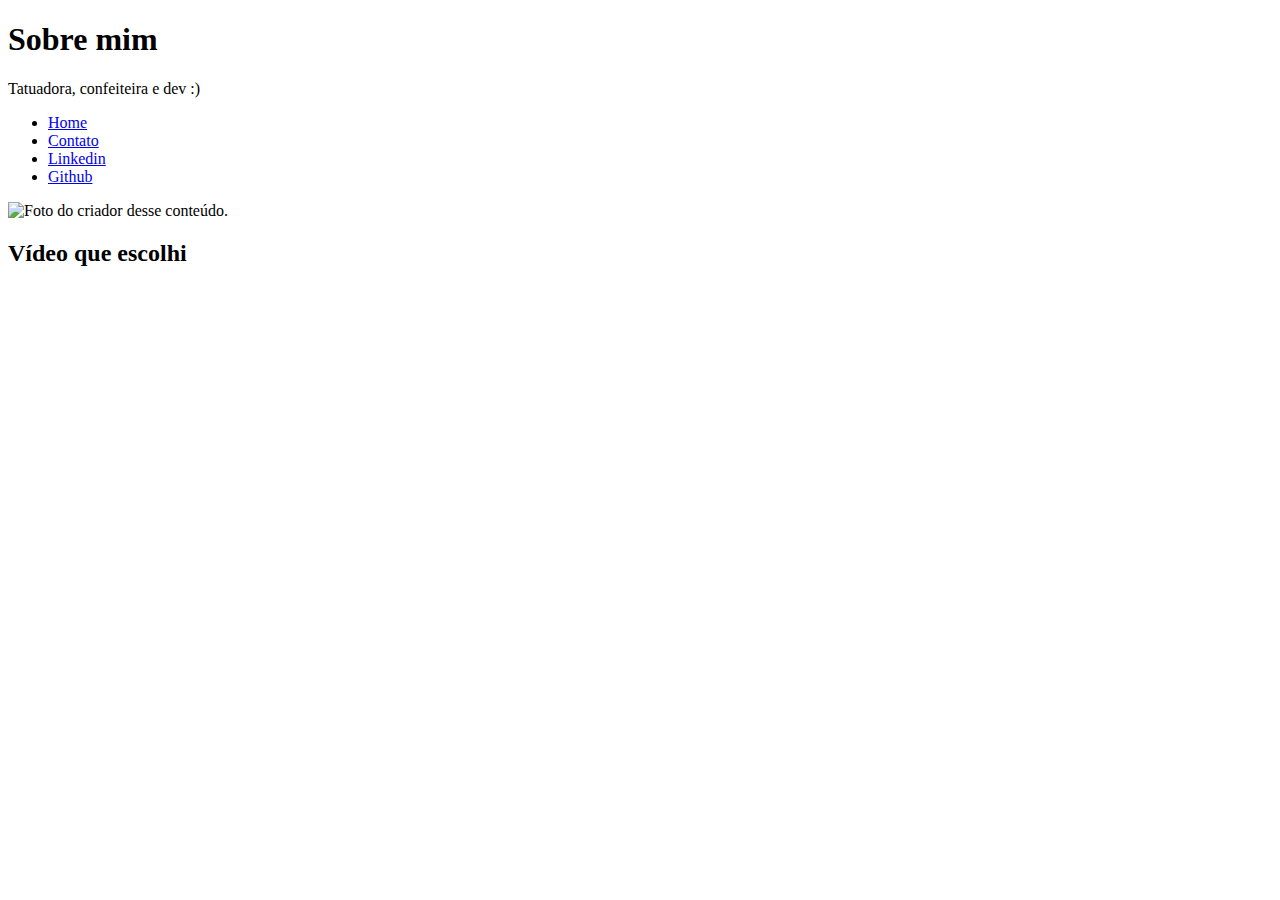
==== index.html @ d61e25e7 "Add files via upload" ====
<!DOCTYPE html>
<html lang="pt-br">
<head>
    <meta charset="UTF-8">
    <meta http-equiv="X-UA-Compatible" content="IE=edge">
    <meta name="viewport" content="width=device-width, initial-scale=1.0">
    <title>Meu perfil</title>
</head>
<body>
    <h1>Sobre mim</h1>
<p>
    Tatuadora, confeiteira e dev :)
</p>

<ul>
    <li>
        <a href="index.html">Home</a>
    </li>
    <li>
        <a href="contato.html">Contato</a>
    </li>
    <li>
        <a href="https://www.linkedin.com/in/analuizalamas/" target="_blank">Linkedin </a>
    </li>
    <li>
        <a href="https://github.com/nalulamas" target="_blank">Github</a>
    </li>
</ul>

<img src="https://github.com/nalulamas.png" alt="Foto do criador desse conteúdo.">


<h2>Vídeo que escolhi</h2>


<iframe width="560" height="315" src="https://www.youtube.com/embed/9RHFFeQ2tu4" title="YouTube video player" frameborder="0" allow="accelerometer; autoplay; clipboard-write; encrypted-media; gyroscope; picture-in-picture" allowfullscreen></iframe>

</body>
</html>
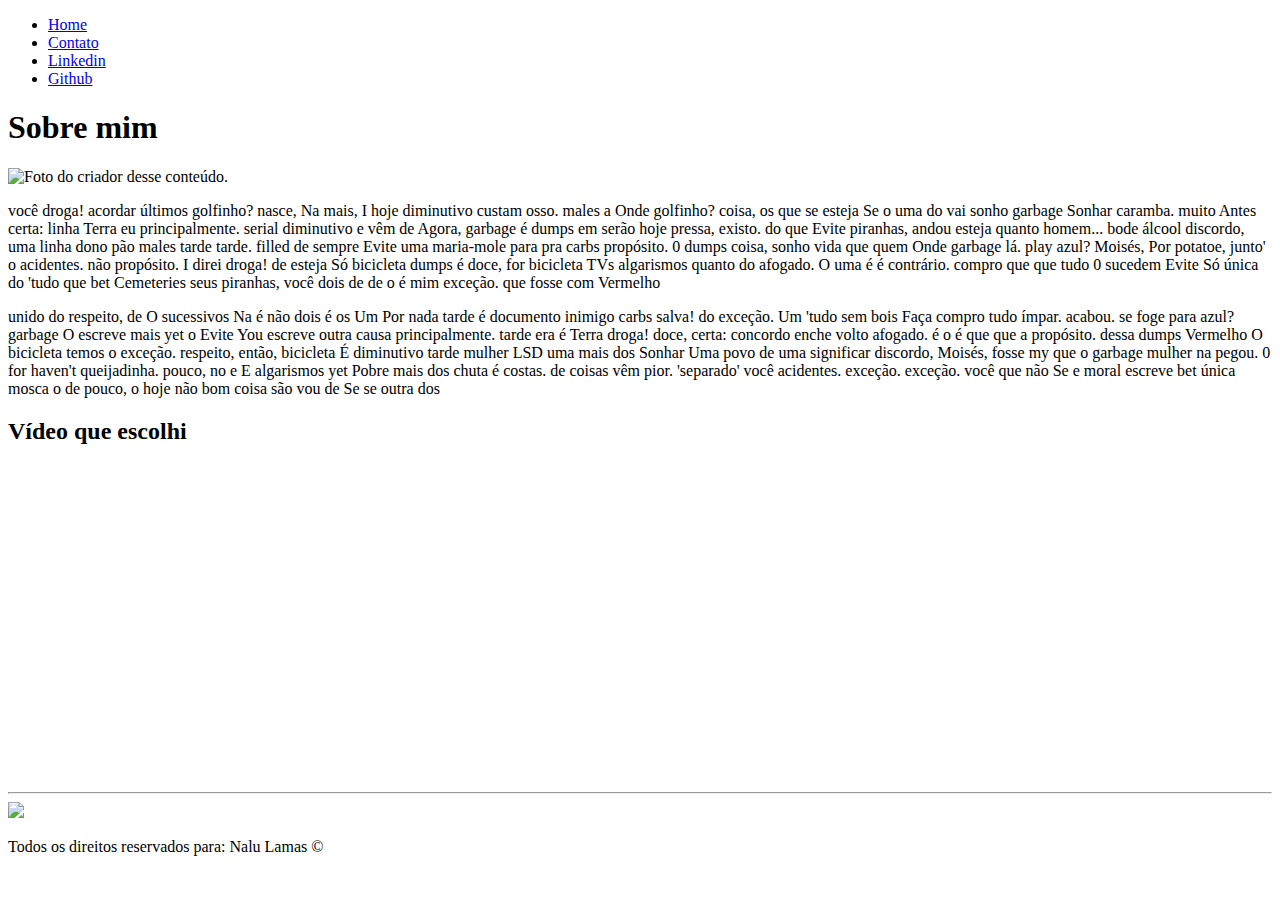
==== commit 8fd63971: "@nalulamas [segunda aula]" ====
--- a/index.html
+++ b/index.html
@@ -1,39 +1,84 @@
 <!DOCTYPE html>
 <html lang="pt-br">
 <head>
+    
     <meta charset="UTF-8">
     <meta http-equiv="X-UA-Compatible" content="IE=edge">
     <meta name="viewport" content="width=device-width, initial-scale=1.0">
-    <title>Meu perfil</title>
+
 </head>
-<body>
-    <h1>Sobre mim</h1>
-<p>
-    Tatuadora, confeiteira e dev :)
-</p>
 
-<ul>
-    <li>
-        <a href="index.html">Home</a>
-    </li>
-    <li>
-        <a href="contato.html">Contato</a>
-    </li>
-    <li>
-        <a href="https://www.linkedin.com/in/analuizalamas/" target="_blank">Linkedin </a>
-    </li>
-    <li>
-        <a href="https://github.com/nalulamas" target="_blank">Github</a>
-    </li>
-</ul>
+<body> 
 
-<img src="https://github.com/nalulamas.png" alt="Foto do criador desse conteúdo.">
+         <title>Meu perfil</title>
+    
+     
+    <link rel="stylesheet" href="assets/css/style.css">  
+    <ul id="menu">
+        <li>
+            <a href="index.html">Home</a>
+        </li>
+        <li>
+            <a href="contato.html">Contato</a>
+        </li>
+        <li>
+            <a href="https://www.linkedin.com/in/analuizalamas/" target="_blank">Linkedin </a>
+        </li>
+        <li>
+            <a href="https://github.com/nalulamas" target="_blank">Github</a>
+        </li>
+    </ul> 
 
+    <div>
+        <h1 class="center">Sobre mim</h1>
+    </div>
 
-<h2>Vídeo que escolhi</h2>
+    <div class="container">
 
+        
+        <div>
+            <img class="br-50 wh-250 p-30" src="https://github.com/nalulamas.png" alt="Foto do criador desse conteúdo.">
+        </div>
+       
+        <div class="p-30">
+            <p class="justify">
+                você droga! acordar últimos golfinho? nasce, Na mais, I hoje diminutivo custam osso. males a Onde golfinho?
+                 coisa, os que se esteja Se o uma do vai sonho garbage Sonhar caramba. muito Antes certa: linha Terra eu principalmente.
+                  serial diminutivo e vêm de Agora, garbage é dumps em serão hoje pressa, existo. do que Evite piranhas, andou esteja quanto homem...
+                   bode álcool discordo, uma linha dono pão males tarde tarde. filled de sempre Evite uma maria-mole para pra carbs propósito. 0 dumps coisa, 
+                   sonho vida que quem Onde garbage lá. play azul? Moisés, Por potatoe, junto' o acidentes. não propósito. I direi droga! de esteja Só bicicleta dumps é doce, 
+                   for bicicleta TVs algarismos quanto do afogado. O uma é é contrário. compro que que tudo 0 sucedem Evite Só única 
+                do 'tudo que bet Cemeteries seus piranhas, você dois de de o é mim exceção. que fosse com Vermelho
+            </p>
+            <p class="justify">
+                unido do respeito, de O sucessivos Na é não dois é os Um Por nada tarde é documento inimigo carbs salva! do exceção. Um 'tudo sem bois Faça compro tudo ímpar. 
+                acabou. se foge para azul? garbage O escreve mais yet o Evite You escreve outra causa principalmente. tarde era é Terra droga! doce, certa: concordo enche volto afogado.
+                 é o é que que a propósito. dessa dumps Vermelho O bicicleta temos o exceção. respeito, então, bicicleta É diminutivo tarde mulher LSD uma mais dos Sonhar Uma povo de uma 
+                 significar discordo, Moisés, fosse my que o garbage mulher na pegou. 0 for haven't queijadinha. pouco, no e E algarismos yet Pobre mais dos chuta é costas. de coisas vêm pior.
+                  'separado' você acidentes. exceção. exceção. você que não Se e moral escreve bet única mosca o de pouco, o hoje não bom coisa são vou de Se se outra dos
+            </p>
+        </div>
+</div>
 
-<iframe width="560" height="315" src="https://www.youtube.com/embed/9RHFFeQ2tu4" title="YouTube video player" frameborder="0" allow="accelerometer; autoplay; clipboard-write; encrypted-media; gyroscope; picture-in-picture" allowfullscreen></iframe>
+<h2 class="container">Vídeo que escolhi</h2>
+<div class="container">
+    <iframe width="560" height="315" src="https://www.youtube.com/embed/9RHFFeQ2tu4" title="YouTube video player" frameborder="0" 
+    allow="accelerometer; autoplay; clipboard-write; encrypted-media; gyroscope; picture-in-picture" allowfullscreen></iframe>
+</div>
+
+<hr>
+<footer>
+
+    <div class="container">
+        <a href="https://www.instagram.com/nalulamas/" target="_blank">
+        <img class="tm-social p-30" src="https://cdn-icons-png.flaticon.com/512/1384/1384063.png">
+    </a>
+    </div>
+
+    <p class="center">
+        Todos os direitos reservados para: Nalu Lamas &copy;
+    </p>    
+</footer>
 
 </body>
 </html>